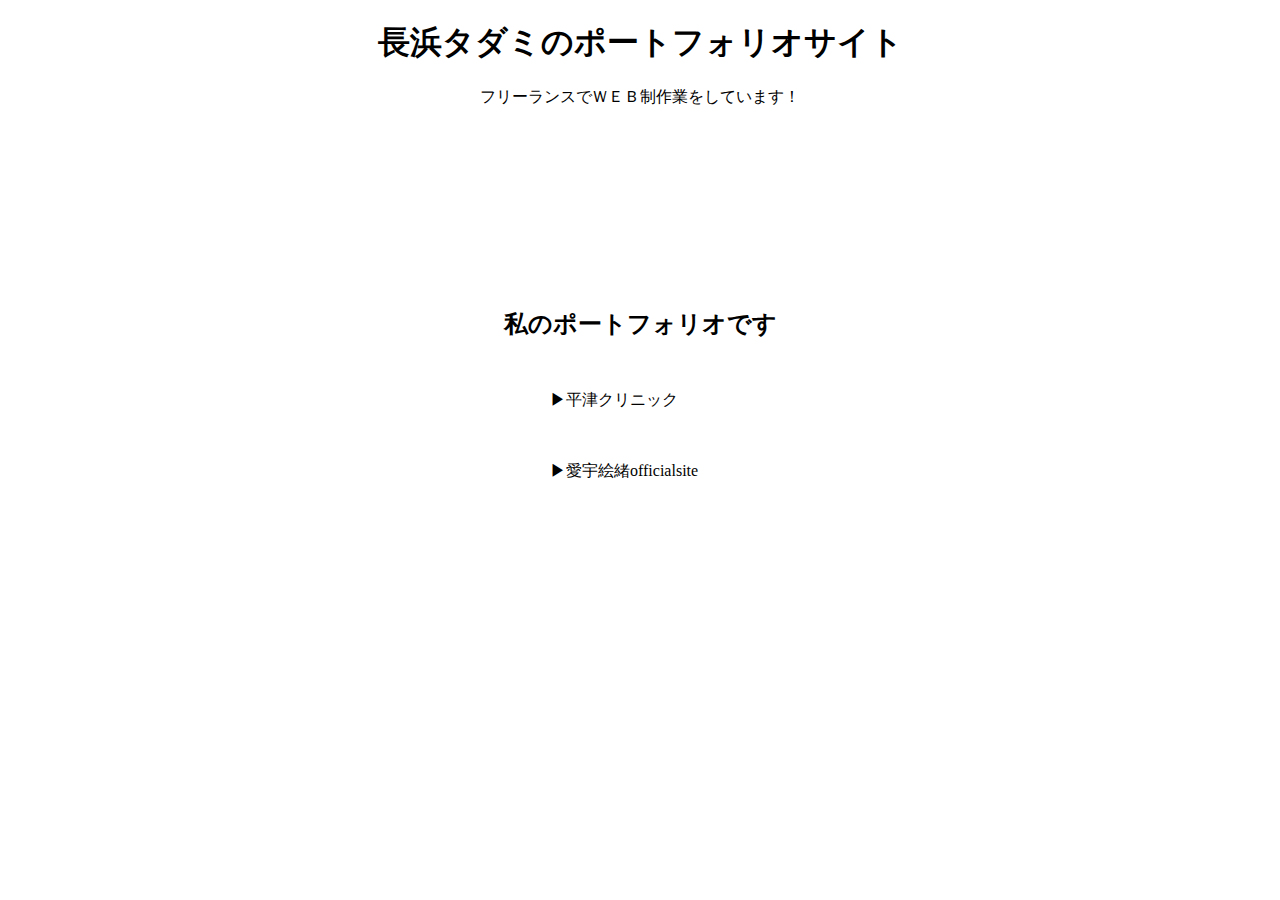
==== index.html @ ba955f3b "Add files via upload" ====
<!DOCTYPE html>
<html lang="ja">
<head>
  <meta charset="UTF-8">
  <meta http-equiv="X-UA-Compatible" content="IE=edge">
  <meta name="viewport" content="width=device-width, initial-scale=1.0">
  <title>長浜タダミのポートフォリオサイト</title>
  <link rel="stylesheet" href="css/styles.css">
</head>
<body>
  <h1>長浜タダミのポートフォリオサイト</h1>
  <p>フリーランスでＷＥＢ制作業をしています！</p>
  <div class="container">
    <h2>私のポートフォリオです</h2>
    <ul>
      <li>▶<a href="clinic/index.html">平津クリニック</a></li>
      <li>▶<a href="idle/index.html">愛宇絵緒officialsite</a></li>
    </ul>
  </div>
</body>
</html>
---- css/styles.css ----
@charset "UTF-8";

html{
  font-size: 100%;
}
a{
  text-decoration: none;
  color: inherit;
}
img{
  max-width: 100%;
  vertical-align: bottom;
}
li{
  list-style: none;
}
*{
  box-sizing: border-box;
}



h1{
  text-align: center;
  font-size: 2rem;
}
h2{
  text-align: center;
  margin-top: 200px;
}
p{
  text-align: center;
}
ul{
  /* text-align: center; */
}
li{
  margin-top: 50px;
  margin-left: 70px;
}
.container{
  margin: 0 auto;
  width: 400px;
}
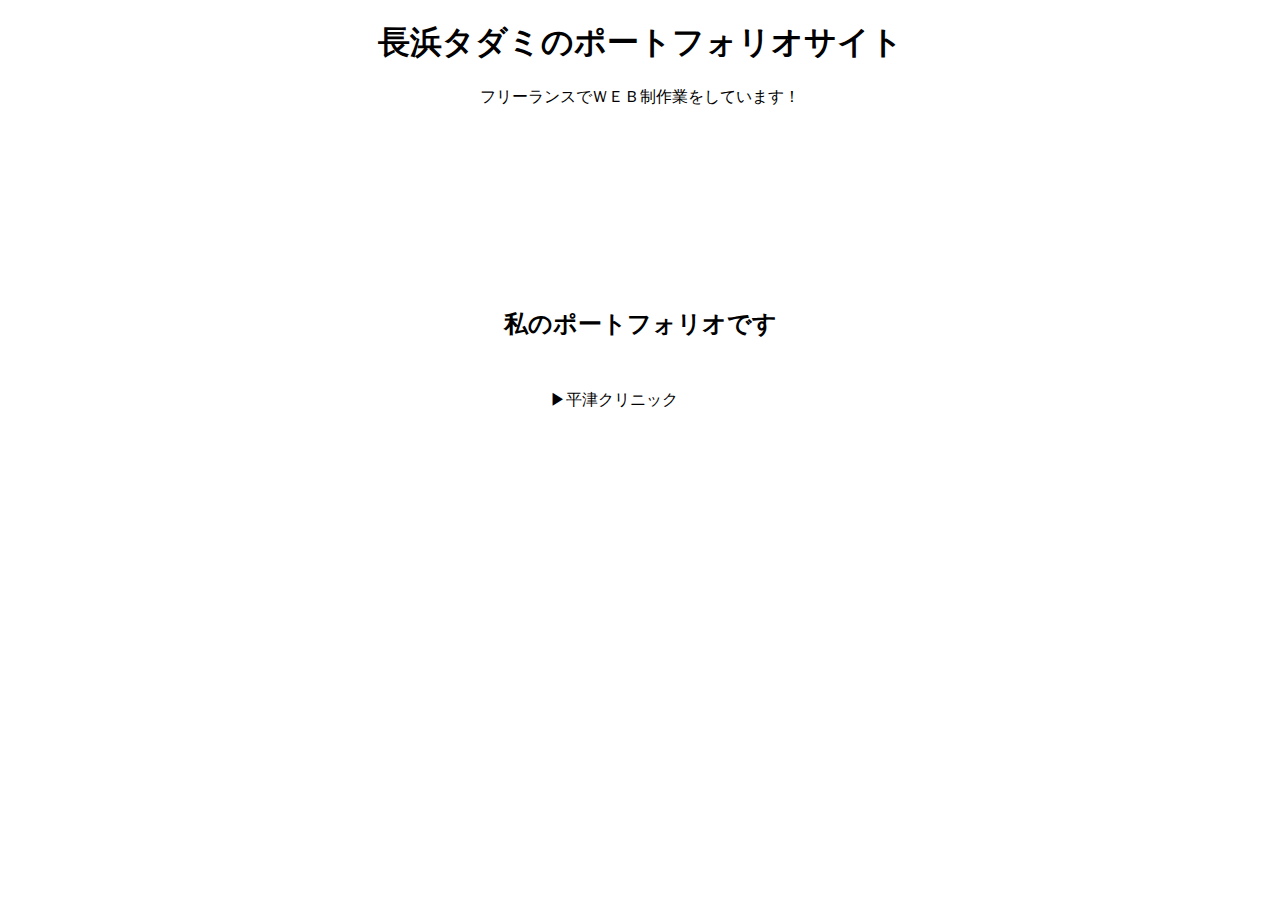
==== commit a7b90a64: "Add files via upload" ====
--- a/index.html
+++ b/index.html
@@ -14,7 +14,8 @@
     <h2>私のポートフォリオです</h2>
     <ul>
       <li>▶<a href="clinic/index.html">平津クリニック</a></li>
-      <li>▶<a href="idle/index.html">愛宇絵緒officialsite</a></li>
+      <!-- <li>▶<a href="idle/index.html">愛宇絵緒officialsite</a></li> -->
+      <!-- <li>▶<a href="sightseeing/index.html">山ノ中村　観光サイト</a></li> -->
     </ul>
   </div>
 </body>
